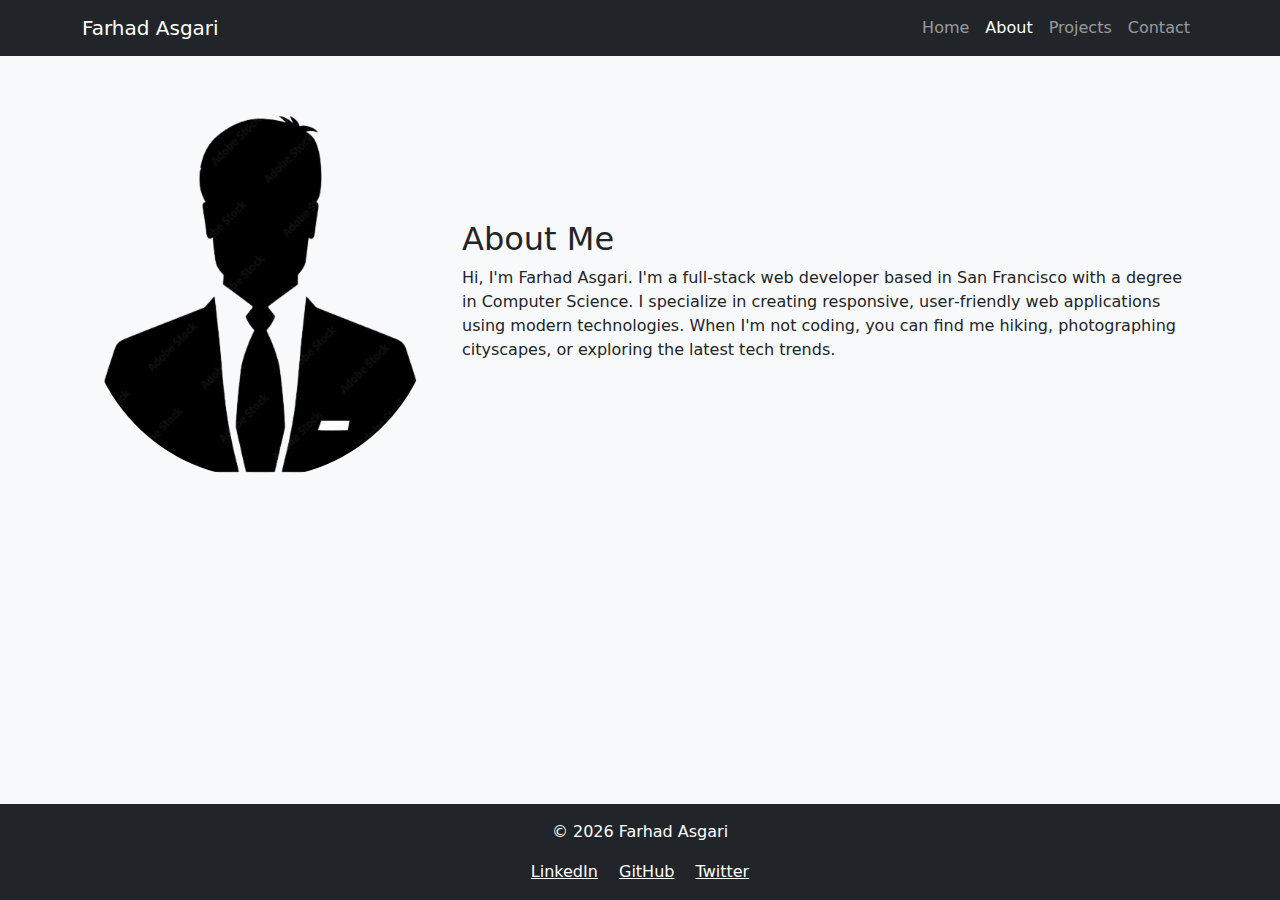
==== about.html @ cb009b41 "Add files via upload" ====
<!DOCTYPE html>
<html lang="en">
<head>
  <meta charset="UTF-8" />
  <meta name="viewport" content="width=device-width, initial-scale=1" />
  <title>About - Farhad Asgari</title>
  <!-- Bootstrap CSS -->
  <link href="https://cdn.jsdelivr.net/npm/bootstrap@5.3.0/dist/css/bootstrap.min.css" rel="stylesheet" />
   <!-- Bootstrap JS Bundle with Popper -->
   <script defer src="https://cdn.jsdelivr.net/npm/bootstrap@5.3.0/dist/js/bootstrap.bundle.min.js"></script>
   <!-- CSS -->
  <link rel="stylesheet" href="css/styles.css" />
  <!--  JS -->
  <script defer src="js/script.js"></script>
</head>
<body>
  <!-- Navbar -->
  <nav class="navbar navbar-expand-lg navbar-dark bg-dark">
    <div class="container">
      <a class="navbar-brand" href="index.html">Farhad Asgari</a>
      <button
        class="navbar-toggler"
        type="button"
        data-bs-toggle="collapse"
        data-bs-target="#navbarNav"
        aria-controls="navbarNav"
        aria-expanded="false"
        aria-label="Toggle navigation">
        <span class="navbar-toggler-icon"></span>
      </button>
      <div class="collapse navbar-collapse" id="navbarNav">
        <ul class="navbar-nav ms-auto">
          <li class="nav-item">
            <a class="nav-link" href="index.html">Home</a>
          </li>
          <li class="nav-item">
            <a class="nav-link active" href="about.html">About</a>
          </li>
          <li class="nav-item">
            <a class="nav-link" href="projects.html">Projects</a>
          </li>
          <li class="nav-item">
            <a class="nav-link" href="contact.html">Contact</a>
          </li>
        </ul>
      </div>
    </div>
  </nav>

  <!-- Main  -->
  <main class="container my-5">
    <div class="row align-items-center">
      <div class="col-md-4 text-center">
        <img src="images/profile.png" alt="Farhad Asgari" class="img-fluid rounded-circle mb-3" />
      </div>
      <div class="col-md-8">
        <h2>About Me</h2>
        <p>
          Hi, I'm Farhad Asgari. I'm a full‑stack web developer based in San Francisco with a
          degree in Computer Science. I specialize in creating responsive, user‑friendly
          web applications using modern technologies. When I'm not coding, you can find me
          hiking, photographing cityscapes, or exploring the latest tech trends.
        </p>
      </div>
    </div>
  </main>

  <!-- Footer -->
  <footer class="bg-dark text-white py-3">
    <div class="container text-center">
      <p>&copy; <span id="current-year"></span> Farhad Asgari</p>
      <div>
        <a href="https://linkedin.com/in/FarhadAsgari" target="_blank" class="text-white me-3">LinkedIn</a>
        <a href="https://github.com/FarhadAsgari" target="_blank" class="text-white me-3">GitHub</a>
        <a href="https://twitter.com/FarhadAsgari" target="_blank" class="text-white">Twitter</a>
      </div>
    </div>
  </footer>

  
</body>
</html>
---- css/styles.css ----
/* html and body take full height */
html, body {
  height: 100%;
  margin: 0;
  padding: 0;
}

/*  body a flex container  */
body {
  display: flex;
  flex-direction: column;
  min-height: 100vh;
  background-color: #f8f9fa; 
  color: #212529;
}

/* Make the main  expand */
main {
  flex: 1;
}

/* Footer styles */
footer {
  width: 100%;
  background-color: #333;
  color: #fff;
  padding: 10px;
  text-align: center;
}

/*  dark mode  */
body.dark-mode {
  background-color: #121212;
  color: #e0e0e0;
}

body.dark-mode .navbar,
body.dark-mode footer {
  background-color: #1f1f1f !important;
}

body.dark-mode a {
  color: #bb86fc;
}
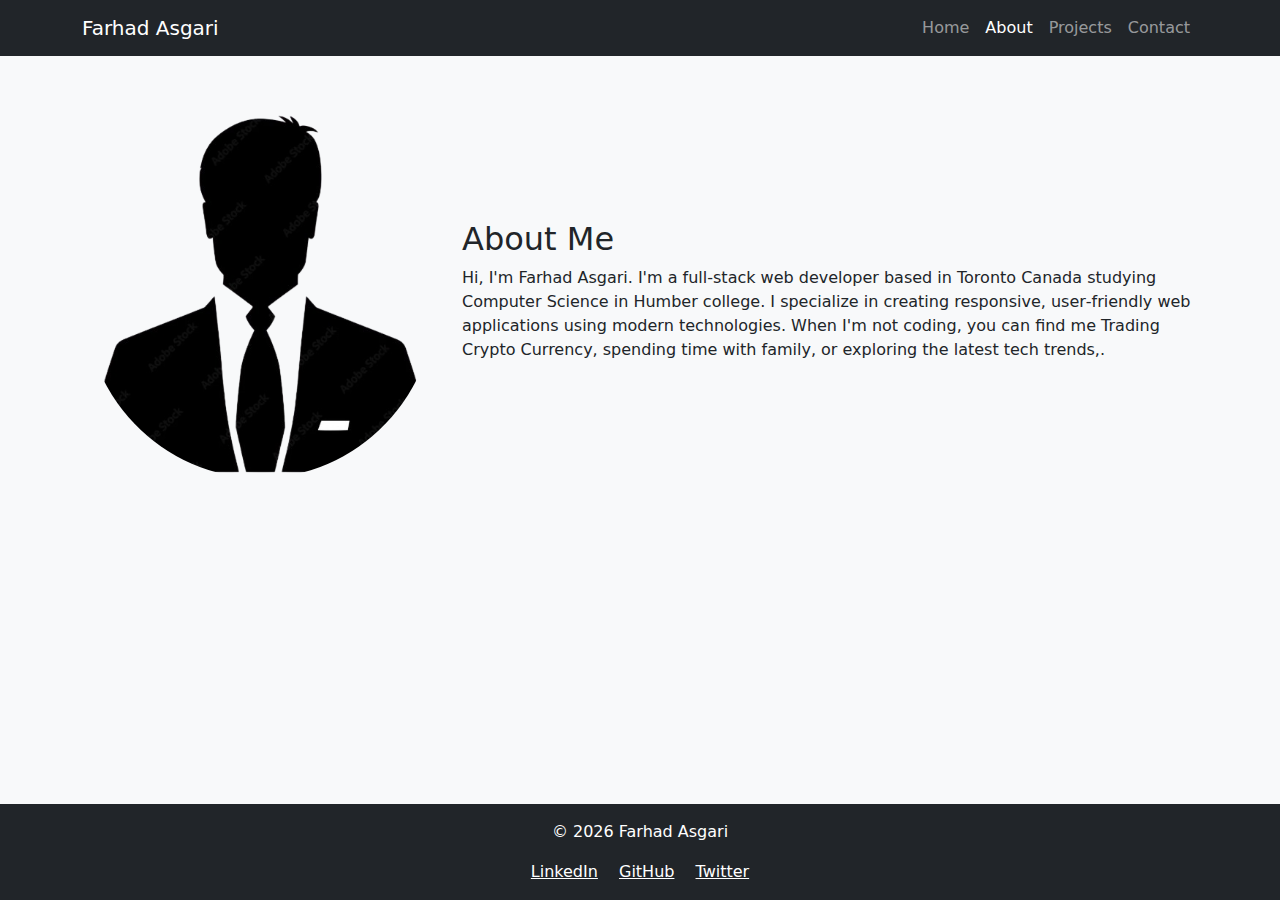
==== commit 72100da8: "Add files via upload" ====
--- a/about.html
+++ b/about.html
@@ -56,10 +56,9 @@
       <div class="col-md-8">
         <h2>About Me</h2>
         <p>
-          Hi, I'm Farhad Asgari. I'm a full‑stack web developer based in San Francisco with a
-          degree in Computer Science. I specialize in creating responsive, user‑friendly
+          Hi, I'm Farhad Asgari. I'm a full‑stack web developer based in Toronto Canada studying Computer Science in Humber college. I specialize in creating responsive, user‑friendly
           web applications using modern technologies. When I'm not coding, you can find me
-          hiking, photographing cityscapes, or exploring the latest tech trends.
+          Trading Crypto Currency, spending time with family, or exploring the latest tech trends,.
         </p>
       </div>
     </div>
